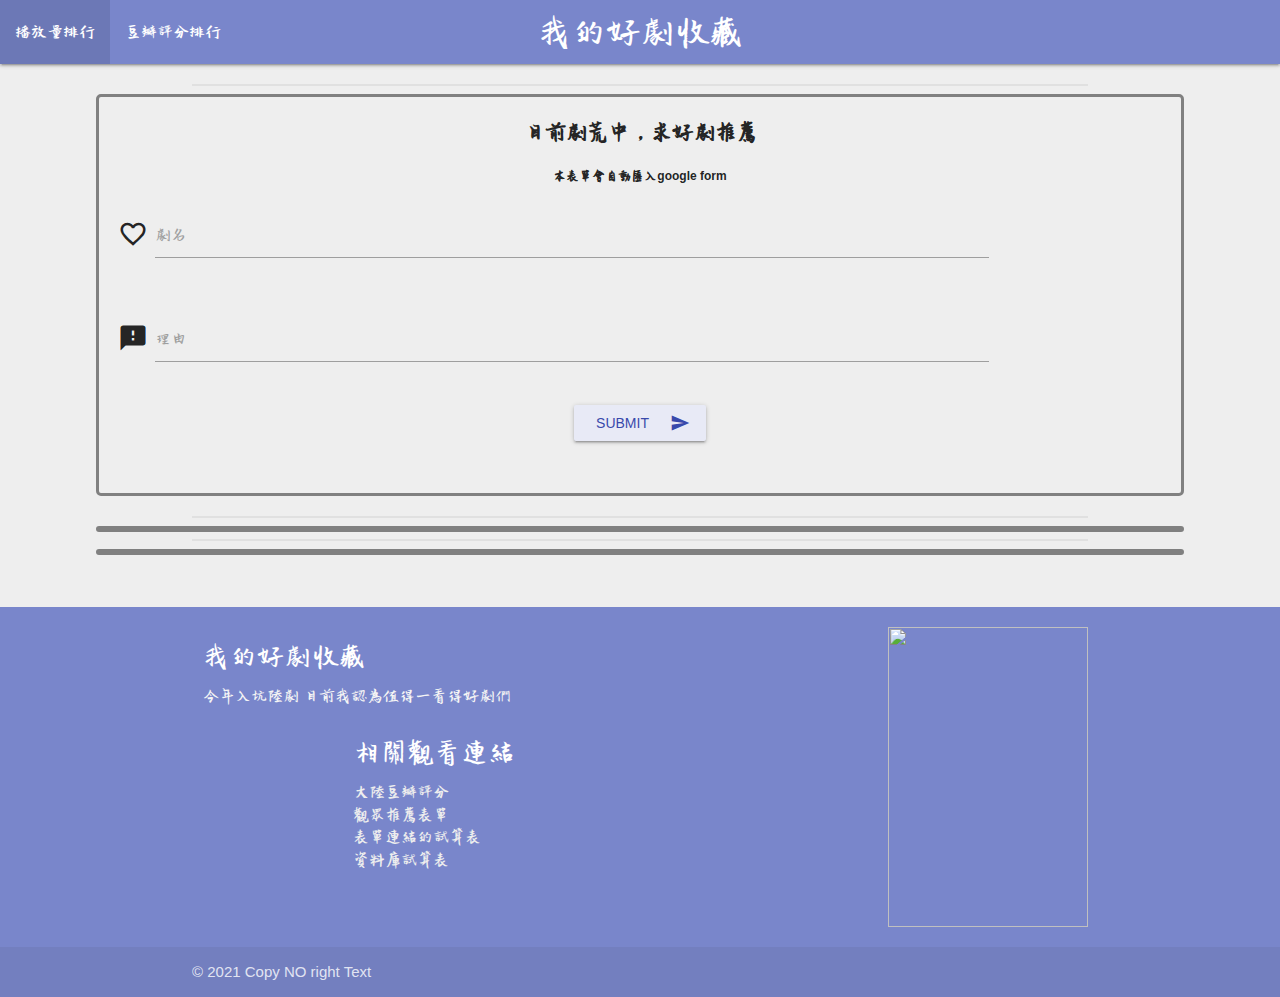
==== index.html @ c0db7317 "Update index.html" ====
<!DOCTYPE html>
  <html>
    <head>
      <!--Import Google Icon Font-->
      <link href="https://fonts.googleapis.com/icon?family=Material+Icons" rel="stylesheet">
	  
      
      <!-- Compiled and minified CSS -->
      <link rel="stylesheet" href="https://cdnjs.cloudflare.com/ajax/libs/materialize/1.0.0/css/materialize.min.css">

      <!-- Compiled and minified JavaScript -->
      <script src="https://cdnjs.cloudflare.com/ajax/libs/materialize/1.0.0/js/materialize.min.js"></script>
      
      <!--Let browser know website is optimized for mobile-->
      <meta name="viewport" content="width=device-width, initial-scale=1.0"/>
	  
	  
      <!-- 利用Google Visualization讀取Google Sheet https://www.labnol.org/code/google-sheet-d3js-visualization-200608 -->
      <script src="https://www.gstatic.com/charts/loader.js"></script>
	  
      <style>
           /*import我自己上傳的字體*/
      	  @font-face {
        		font-family: 'Senty Golden Bell';
        		src: url('fonts/SentyGoldenBell.eot');
        		src: url('fonts/SentyGoldenBell.eot?#iefix') format('embedded-opentype'),
        			url('fonts/SentyGoldenBell.woff2') format('woff2'),
        			url('fonts/SentyGoldenBell.woff') format('woff'),
        			url('fonts/SentyGoldenBell.ttf') format('truetype'),
        			url('fonts/SentyGoldenBell.svg#SentyGoldenBell') format('svg');
        		font-weight: normal;
        		font-style: normal;
        		font-display: swap;
      	  }
  	  
          body {
              background: #eeeeee;
          	  font-family: Arial, 'Senty Golden Bell', serif;
          }
		
          .card-content {
            text-align: center;
            font-weight: bold;
            background:  #e8eaf6;
            font-size: 20px;
			padding: 10px !important; /*文字的單行間距*/
			margin-bottom: 10px; /*card間的間隔*/
          }
          
          .card-image{
            background:  #e8eaf6;
			height: 330px; /*固定圖片大小*/
            overflow: hidden;
          } 

		/*置頂鍵的設定*/
		#myBtn {
		  display: none; /* Hidden by default */
		  position: fixed; /* Fixed/sticky position */
		  bottom: 20px; /* Place the button at the bottom of the page */
		  right: 30px; /* Place the button 30px from the right */
		  z-index: 99; /* Make sure it does not overlap */
		  border: none; /* Remove borders */
		  outline: none; /* Remove outline */
		  background-color: #3949ab; /* Set a background color */
		  color: white; /* Text color */
		  cursor: pointer; /* Add a mouse pointer on hover */
		  padding: 15px; /* Some padding */
		  border-radius: 10px; /* Rounded corners */
		  font-size: 18px; /* Increase font size */
		}

		#myBtn:hover {
		  background-color: #555; /* Add a dark-grey background on hover */
		}
      </style>
	  
	  <!-- 匯入google表單 -->
	  <!--<script src="http://code.jquery.com/jquery-1.7.1.min.js"></script>-->
	  <script src="http://code.jquery.com/jquery-2.2.4.min.js"></script>
	  <script type="text/javascript">
		function formresponse() {
			var r = document.forms["form1"]["recommend"].value;
			var w = document.forms["form1"]["reason"].value;
			if (r==null || r=="") {
				alert("劇名不可為空白");	
				return false;
			}
			else if (w==null || w=="") {
				alert("理由不可為空白");
				return false;
			}
			else {
				var MySubmit = "https://docs.google.com/forms/d/e/1FAIpQLScd2xTVhWcuezzL8_DmPCBB72fL0SsqkmIQkQ16hFBgoxry3Q/formResponse?entry.1420997620=" + r + "&entry.1242179039=" + w + "&submit=Submit";
				//$("#formresponse").html(unescape("%3Cscript type='text/javascript' src='" + MySubmit + "'%3E%3C/script%3E"));
				//alert(decodeURIComponent("%3Cscript type='text/javascript' src='" + MySubmit + "'%3E%3C/script%3E"));
				//$("#formresponse").html(decodeURIComponent("%3Cscript type='text/javascript' src='" + MySubmit + "'%3E%3C/script%3E"));

				//var MySubmit = "https://docs.google.com/forms/d/e/1FAIpQLScd2xTVhWcuezzL8_DmPCBB72fL0SsqkmIQkQ16hFBgoxry3Q/formResponse?entry.1420997620=" + r + "&entry.1242179039=" + w + "&submit=Submit";
				//var NewOpen = window.open(MySubmit, '','left=10000,top=10000,width=0,height=0');	
				var NewOpen = window.open(MySubmit);	
				alert("你推薦的 " + r + " 已送出");
				location.reload(true/false); //送出後刷新頁面
				//NewOpen.close();
			}
		}
	  </script>	
	 
	 
      <!-- 試算表當成資料庫的部分 -->
      <script>
        // https://developers.google.com/chart/interactive/docs/quick_start
        // Load the Visualization API and the corechart package.
        google.charts.load('current', {'packages':['corechart']});

        // Set a callback to run when the Google Visualization API is loaded.	
        google.charts.setOnLoadCallback(init);
       
        function init() {
          // 這個例子使用的試算表是 https://docs.google.com/spreadsheets/d/1QScI5d56Kh-LGywY4WR6EvRGPcalFQYUAdqMxbFVDvk/copy
          // 將上述試算表另存副本後，你要在自己的雲端硬碟將該試算表設定成[知道連結的使用者都能查看]。
          // 然後讓程式讀取 https://docs.google.com/spreadsheets/d/瀏覽器網址列上的網址擷取序號部分/gviz/tq?sheet=工作表名稱
          // 也就是將下列的 1QScI5d56Kh-LGywY4WR6EvRGPcalFQYUAdqMxbFVDvk 更換成自己的檔案序號，以及最後部分指讀取哪個工作表。
          var url =
            'https://docs.google.com/spreadsheets/d/11TP680c-btT7WzdvkKKz6moEfbpHK6aaztWH0j0pWdM/gviz/tq?sheet=工作表1';
          var query = new google.visualization.Query(url);
          query.setQuery('select *');
          query.send(processSheetsData);
        }
      
        function processSheetsData(response) {
          var data = response.getDataTable();
          var columns = data.getNumberOfColumns();
          var rows = data.getNumberOfRows();
          
          var text="";
		  var i;
		 
		  for (i=1; i < rows; i++) {
		  text += '<div class="container" style="width: 85%;height: 100%;max-width: 100%;margin: auto;">';		
          text += '	<div class="col s12 m4 l3">';  
          text += '  <div class="card hoverable">';
          text += '    <div class="card-image">';
          text += '      <a href="description.html?id='+(i-1)+'"> <img src="'+data.getFormattedValue(i,0)+'" width="100%">'
          text += '    </div>';
		  text += '    <div class="card-content indigo lighten-5">';
          text += '			<a class="indigo-text text-darken-3" href="description.html?id='+(i-1)+'">'+data.getFormattedValue(i,1)+'</a>';
		  text += '	   </div>';
          text += '  </div>';
          text += '	</div>';
		  text += '</div>';
        }
          document.getElementById("demo").innerHTML = text;
        }
      </script>
	  
	  <!-- 試算表呈現feedback的部分 -->
      <script>
        // https://developers.google.com/chart/interactive/docs/quick_start
        // Load the Visualization API and the corechart package.
        google.charts.load('current', {'packages':['corechart']});

        // Set a callback to run when the Google Visualization API is loaded.	
        google.charts.setOnLoadCallback(init_feedback);
       
        function init_feedback() {
          // 這個例子使用的試算表是 https://docs.google.com/spreadsheets/d/1QScI5d56Kh-LGywY4WR6EvRGPcalFQYUAdqMxbFVDvk/copy
          // 將上述試算表另存副本後，你要在自己的雲端硬碟將該試算表設定成[知道連結的使用者都能查看]。
          // 然後讓程式讀取 https://docs.google.com/spreadsheets/d/瀏覽器網址列上的網址擷取序號部分/gviz/tq?sheet=工作表名稱
          // 也就是將下列的 1QScI5d56Kh-LGywY4WR6EvRGPcalFQYUAdqMxbFVDvk 更換成自己的檔案序號，以及最後部分指讀取哪個工作表。
          var url =
            'https://docs.google.com/spreadsheets/d/1nsgAFVXiQaUGBaSv_vgNPRugesst5uU8Qey4f0h2iy4/gviz/tq?sheet=表單回應1';
          var query = new google.visualization.Query(url);
          query.setQuery('select *');
          query.send(processSheetsData_feedback);
        }
      
        function processSheetsData_feedback(response_feedback) {
		
          var data = response_feedback.getDataTable();
          var columns = data.getNumberOfColumns();
          var rows = data.getNumberOfRows();
          
          var output="";
		  var i;
		  output += '<p style="font-size: 20px; font-weight: bold;">最近大家推薦的劇<br/></p>';
		  output += '<p style="font-size: 12px; font-weight: bold;">節錄自前面填寫的表單<br/></p>';
		  output += '<div class="row">';

		  if(rows >= 6) i= rows-6; //僅顯示最新六筆資料
		  else i=1;
		  
		  for (; i < rows; i++) {
		  output += '	<div class="col s12 m6">'; 
		  output += '  		<div class="card hoverable">';
		  output += '    		<div class="card-content indigo lighten-5">';
		  output += '				<p style="font-size:15px; color:#283593;">《 '+data.getFormattedValue(i,1)+' 》<br/></p>';
		  output += '				<hr style="width:70%; height:2px; text-align:center; border-width:0;color:#e0e0e0 ;background-color:#e0e0e0">';
		  output += '				<p style="font-size:12px; color:#283593;">推薦原因: '+data.getFormattedValue(i,2)+'<br/></p>';
		  output += '			</div>';
		  output += '		</div>';
		  output += '	</div>'; 
        }
		output += '</div>';
          document.getElementById("feedback-stuff").innerHTML = output;
        }
      </script>
    </head>
    
    <body>
	
      <!--navbar-->      
      <nav>
        <div class="nav-wrapper indigo lighten-2">
          <a href="#" class="brand-logo center">我的好劇收藏</a>
          <ul id="nav-mobile" class="left hide-on-med-and-down">
            <li><a href="https://www.beauty321.com/post/43831" target="_blank">播放量排行</a></li>
            <li><a href="https://www.niusnews.com/=P2e6pu008" target="_blank">豆瓣評分排行</a></li>
		  </ul>
        </div>
      </nav>
      
      <div id="demo" class="row">
        <!--上面迴圈的output會寫到這-->
      </div>
	 
	  
	  <!--水平分割線-->
	  <hr style="width:70%; height:2px; text-align:center; border-width:0;color:#e0e0e0 ;background-color:#e0e0e0">
	  
	  <!--google表單填寫-->
	  <span id="formresponse"></span>
	  <div class="row">
		<div class="container" style="width: 85%;height: 100%;max-width: 100%;margin: auto;">
		
			<form class="col s12" name="form1" action="javascript:formresponse();" style="border-style: solid; border-color:gray; border-radius: 5px; text-align: center;">
			  <p style="font-size: 20px; font-weight: bold;">目前劇荒中，求好劇推薦<br/></p>
			  <p style="font-size: 12px; font-weight: bold;">本表單會自動匯入google form<br/></p>
			  <div class="row">
				<div class="input-field col s10">
				  <i class="material-icons prefix">favorite_border</i>
				    <input type="text" name="recommend">
				    <label for="icon_prefix">劇名</label>
				</div>
			  </div>
			  <div class="row">
				<div class="input-field col s10">
				  <i class="material-icons prefix">feedback</i>
				    <input type="text" name="reason">
				    <label for="icon_telephone">理由</label>
				</div>
			  </div>
			  
			  <button class="btn waves-effect waves-light" name="action" style="background-color:#e8eaf6;">
				<i class="material-icons right" style="color:#3949ab;">send</i>
				<input type="submit" value="Submit" style="color:#3949ab;"/>
			  </button>
			  <p><br/></p>
			</form>
		</div>
	  </div>
	  
	  <!--水平分割線-->
	  <hr style="width:70%; height:2px; text-align:center; border-width:0;color:#e0e0e0 ;background-color:#e0e0e0">
	
	  <!--呈現表單的回饋-->
	  <div id="feedback-stuff" class="container" style="width: 85%;height: 100%;max-width: 100%;margin: auto; border-style: solid; border-color:gray; border-radius: 5px; text-align: center;">
        <!--上面迴圈的output會寫到這-->
      </div>
	 
	  <!--水平分割線-->
	  <hr style="width:70%; height:2px; text-align:center; border-width:0;color:#e0e0e0 ;background-color:#e0e0e0">
	  
	  <!--PIXNET API-->
	  <div id="pixnet-stuff" class="container" style="width: 85%;height: 100%;max-width: 100%;margin: auto; border-style: solid; border-color:gray; border-radius: 5px; text-align: center;"> 
	  </div>
	  <script>
		var xmlhttp = new XMLHttpRequest();
		var url = "https://emma.pixnet.cc/mainpage/blog/categories/hot/19?page=1&per_page=12&api_version=2&format=json";

		xmlhttp.onreadystatechange = function() {
			if (xmlhttp.readyState == 4 && xmlhttp.status == 200) {
				var myArr = JSON.parse(xmlhttp.responseText);
				myFunction(myArr);
			}
		}
		xmlhttp.open("GET", url, true);
		xmlhttp.send();
		
		function setCharAt(str,index,chr) {
			if(index > str.length-1) return str;
			return str.substring(0,index) + chr + str.substring(index+1);
		}

		function myFunction(arr) {
			var data = arr.articles;
			var out = "";
			var i, j;
			out += '<p style="font-size: 20px; font-weight: bold;">更多影視相關資訊及心得<br/></p>';
			out += '<p style="font-size: 12px; font-weight: bold;">節錄自痞客邦影視熱門專欄<br/></p>';
			out += '<div class="row">';
			for (i = 0; i < data.length; i++) {
				out += '<div class="col s6 m2">';
				out += '  <div class="card hoverable" style="height: 200px; background:  #e8eaf6;">';
				
				if ( data[i].thumb != "" ) {
					out += '<div class="card-image" style="height: 150px; width:150">';
					out += '	<a href=' + data[i].link + '"> <img src="' + data[i].thumb + '">';
					out += '</div>';
				}
		  
				if ( data[i].title != "" ) {
					out += '<div class="card-content indigo lighten-5" style="font-size: 12px; padding: 5px !important;">';
					if(data[i].title.length >= 22){
						var temp_out= data[i].title.slice();
						
						temp_out = setCharAt(temp_out, 19,'.');
						temp_out = setCharAt(temp_out, 20,'.');
						temp_out = setCharAt(temp_out, 21,'.');
						for (j=22; j< temp_out.length; j++){
							temp_out = setCharAt(temp_out, j,'\0');
						}
						
						out += '	<a class="indigo-text text-darken-3" href="' + data[i].link + '" target="_blank">' + temp_out;
					}
					else out += '	<a class="indigo-text text-darken-3" href="' + data[i].link + '" target="_blank">' + data[i].title;	
				}		
				out += '	</a>';
				out += '	</div>';
				out += '	</div>';
				out += '</div>';
			}
			out += '</div>';
			document.getElementById("pixnet-stuff").innerHTML = out;
		}
	  </script>
	  
	  <!--置頂鍵-->
	  <button onclick="topFunction()" id="myBtn" title="Go to top" class="large material-icons">vertical_align_top</button>
	  <script>
		//Get the button:
		mybutton = document.getElementById("myBtn");

		// When the user scrolls down 20px from the top of the document, show the button
		window.onscroll = function() {scrollFunction()};

		function scrollFunction() {
		  if (document.body.scrollTop > 20 || document.documentElement.scrollTop > 20) {
			mybutton.style.display = "block";
		  } else {
			mybutton.style.display = "none";
		  }
		}

		// When the user clicks on the button, scroll to the top of the document
		function topFunction() {
		  document.body.scrollTop = 0; // For Safari
		  document.documentElement.scrollTop = 0; // For Chrome, Firefox, IE and Opera
		}
	  </script>
	  
	  <p><br/> <p/>
	  
      <!--footer-->
      <footer class="page-footer indigo lighten-2">
          <div class="container">
            <div class="row">
              <div class="col l6 s12">
                <h5 class="white-text">我的好劇收藏</h5>
                <p class="grey-text text-lighten-4">今年入坑陸劇 目前我認為值得一看得好劇們</p>
              </div>
              <div>
                 <img src="https://truth.bahamut.com.tw/s01/202108/b37ec81cfaeb0c13afe7fd4dbdc25c31.JPG" width="200" height="300" style="float:right" />
              </div>
              <div class="col l4 offset-l2 s12">
                <h5 class="white-text">相關觀看連結</h5>
                <ul>
                  <li><a class="grey-text text-lighten-3" href="https://movie.douban.com/" target="_blank">大陸豆瓣評分</a></li>
                  <li><a class="grey-text text-lighten-3" href="https://docs.google.com/forms/d/1RMBDqEy78zj2fodTEGh6HnuCywCG1IbBIIHI9hBIMug/edit" target="_blank">觀眾推薦表單</a></li>
				  <li><a class="grey-text text-lighten-3" href="https://docs.google.com/spreadsheets/d/1nsgAFVXiQaUGBaSv_vgNPRugesst5uU8Qey4f0h2iy4/edit?resourcekey#gid=1605649634" target="_blank">表單連結的試算表</a></li>
				  <li><a class="grey-text text-lighten-3" href="https://docs.google.com/spreadsheets/d/11TP680c-btT7WzdvkKKz6moEfbpHK6aaztWH0j0pWdM/edit#gid=0" target="_blank">資料庫試算表</a></li>
                </ul>
              </div>
            </div>
          </div>       
          <div class="footer-copyright">
            <div class="container">
            © 2021 Copy NO right Text
            </div>
          </div>
      </footer>
	  
    </body>
  </html>
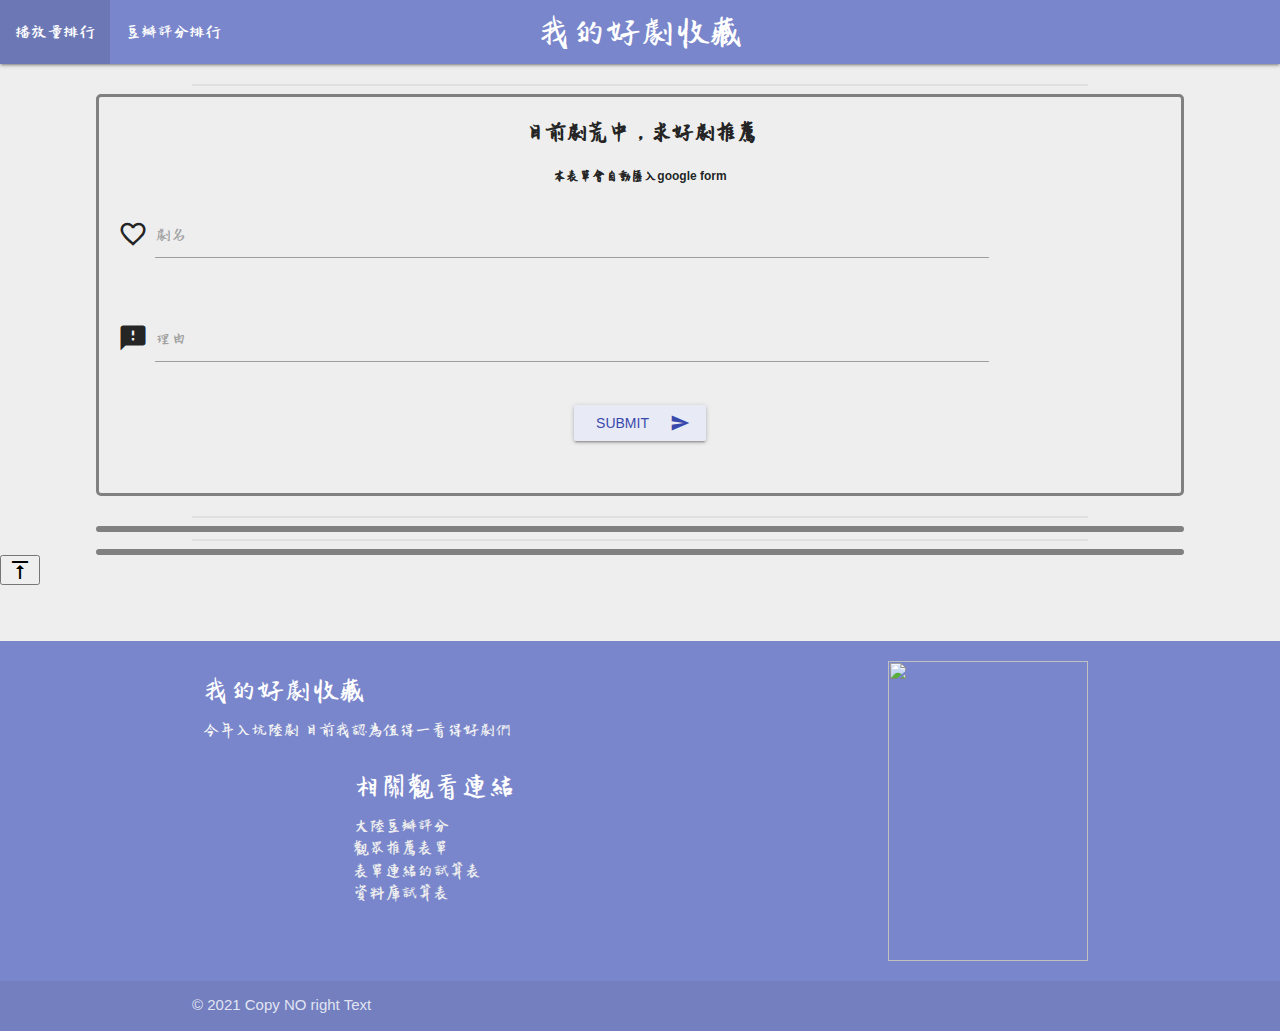
==== commit 777400b4: "Update index.html" ====
--- a/index.html
+++ b/index.html
@@ -46,12 +46,12 @@
 			padding: 10px !important; /*文字的單行間距*/
 			margin-bottom: 10px; /*card間的間隔*/
           }
-          
+          /*
           .card-image{
             background:  #e8eaf6;
 			height: 330px; /*固定圖片大小*/
             overflow: hidden;
-          } 
+          } */
 
 		/*置頂鍵的設定*/
 		#myBtn {
@@ -196,7 +196,7 @@
 		  output += '    		<div class="card-content indigo lighten-5">';
 		  output += '				<p style="font-size:15px; color:#283593;">《 '+data.getFormattedValue(i,1)+' 》<br/></p>';
 		  output += '				<hr style="width:70%; height:2px; text-align:center; border-width:0;color:#e0e0e0 ;background-color:#e0e0e0">';
-		  output += '				<p style="font-size:12px; color:#283593;">推薦原因: '+data.getFormattedValue(i,2)+'<br/></p>';
+		  output += '				<p style="font-size:12px; color:#283593;">'+data.getFormattedValue(i,2)+'<br/></p>';
 		  output += '			</div>';
 		  output += '		</div>';
 		  output += '	</div>'; 
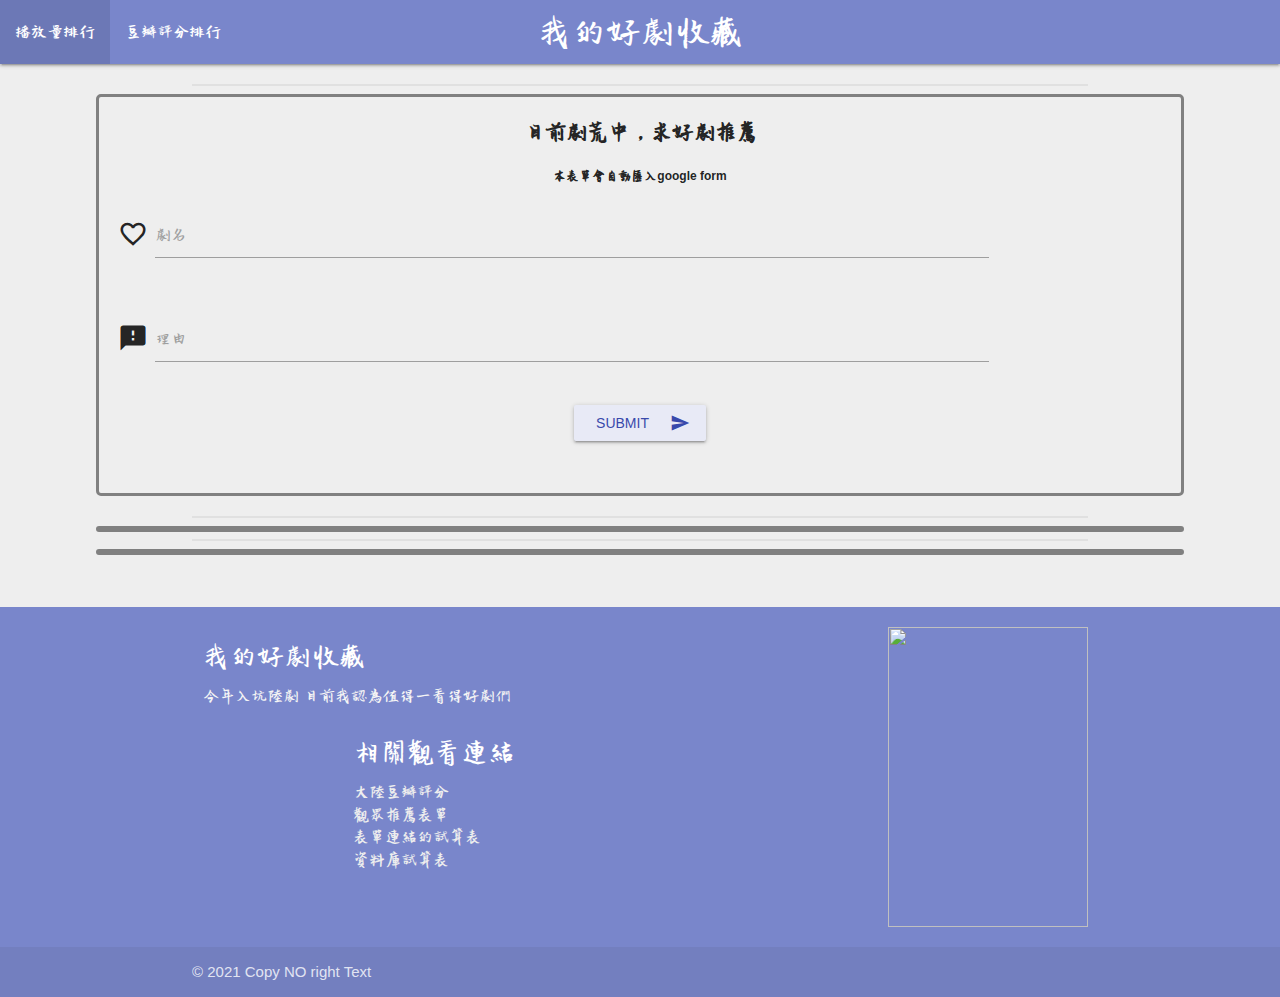
==== commit 94857c8a: "Update index.html" ====
--- a/index.html
+++ b/index.html
@@ -45,13 +45,16 @@
             font-size: 20px;
 			padding: 10px !important; /*文字的單行間距*/
 			margin-bottom: 10px; /*card間的間隔*/
+			
+			height: 90px; /*固定圖片大小*/
+            overflow: hidden;
           }
-          /*
+          
           .card-image{
             background:  #e8eaf6;
 			height: 330px; /*固定圖片大小*/
             overflow: hidden;
-          } */
+          } 
 
 		/*置頂鍵的設定*/
 		#myBtn {
